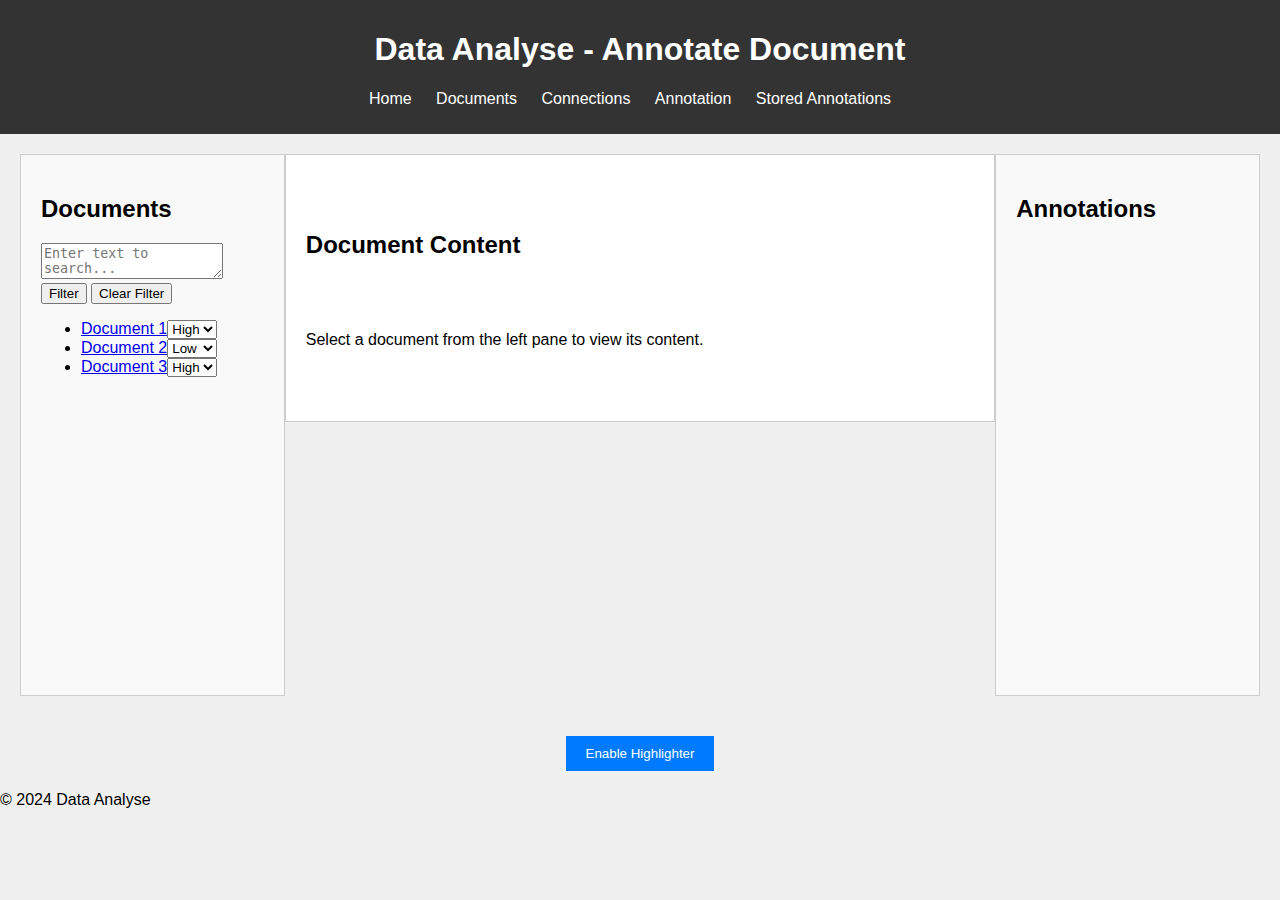
==== annotation/annotation.html @ 5b008ebb "added annotations page" ====
<!DOCTYPE html>
<html lang="en">
<head>
  <meta charset="UTF-8">
  <meta name="viewport" content="width=device-width, initial-scale=1.0">
  <title>Annotate Document - Data Analyse</title>
  <link rel="stylesheet" href="annotation.css">
</head>
<body>
  <header>
    <h1>Data Analyse - Annotate Document</h1>
    <nav>
      <ul>
        <li><a href="index.html">Home</a></li>
        <li><a href="list.html">Documents</a></li>
        <li><a href="connections.html">Connections</a></li>
        <li><a href="annotation.html">Annotation</a></li>
        <li><a href="annotations.html">Stored Annotations</a></li>
      </ul>
    </nav>
  </header>

  <main>
    <div class="container">
      <!-- Left pane for document list and relevancy selection -->
      <div class="left-pane">
        <h2>Documents</h2>
        <textarea id="searchBox" placeholder="Enter text to search..."></textarea>
        <button id="filterButton" onclick="filterDocuments()">Filter</button>
        <button id="clearFilterButton" onclick="clearFilter()">Clear Filter</button>

        <ul id="documentList">
          <!-- Document List will be dynamically updated -->
        </ul>
      </div>

      <!-- Center pane for document content -->
      <div class="center-pane" id="documentContainer">
        <h2>Document Content</h2>
        <p>Select a document from the left pane to view its content.</p>
      </div>

      <!-- Right pane for annotations -->
      <div class="right-pane">
        <h2>Annotations</h2>
        <div id="annotationsContainer">
          <!-- Annotations will be dynamically added -->
        </div>
      </div>
    </div>

    <!-- Highlighter button -->
    <button id="highlightButton" onclick="toggleHighlighter()">Enable Highlighter</button>

    <!-- Annotation Popup -->
    <div id="annotationPopup" class="popup">
      <textarea id="annotationText" rows="4" placeholder="Enter your annotation here..."></textarea><br>
      <button onclick="saveAnnotation()">Add Annotation</button>
      <button type="button" onclick="closeAnnotationPopup()">Cancel</button>
    </div>
  </main>

  <footer>
    <p>&copy; 2024 Data Analyse</p>
  </footer>

  <script src="annotation.js"></script>
</body>
</html>
---- annotation/annotation.css ----
body {
    font-family: Arial, sans-serif;
    background-color: #f0f0f0;
    margin: 0;
    padding: 0;
  }
  
  header {
    background-color: #333;
    color: white;
    padding: 10px 0;
    text-align: center;
  }
  
  nav ul {
    list-style-type: none;
    padding: 0;
  }
  
  nav ul li {
    display: inline;
    margin-right: 20px;
  }
  
  nav ul li a {
    color: white;
    text-decoration: none;
  }
  
  .container {
    display: flex;
    justify-content: space-between;
    padding: 20px;
  }
  
  .left-pane, .center-pane, .right-pane {
    padding: 20px;
    border: 1px solid #ccc;
    background-color: #f9f9f9;
    height: 500px;
    overflow-y: auto;
  }
  
  .left-pane {
    width: 20%;
  }
  
  .center-pane {
    width: 60%;
  }
  
  .right-pane {
    width: 20%;
  }
  
  #documentContainer {
    background-color: white;
    padding: 20px;
    border: 1px solid #ccc;
    white-space: pre-wrap;
    height: calc(100% - 40px);
    overflow-y: auto;
  }
  
  .highlight {
    background-color: yellow;
  }
  
  #highlightButton {
    display: block;
    margin: 20px auto;
    padding: 10px 20px;
    background-color: #007BFF;
    color: white;
    border: none;
    cursor: pointer;
  }
  
  #annotationPopup {
    display: none;
    position: fixed;
    top: 50%;
    left: 50%;
    transform: translate(-50%, -50%);
    background-color: white;
    border: 1px solid #ccc;
    padding: 20px;
    z-index: 1000;
  }
  
  .popup {
    box-shadow: 0 4px 8px rgba(0,0,0,0.1);
  }
  
  #annotationText {
    width: 100%;
    padding: 10px;
    border: 1px solid #ccc;
    margin-bottom: 10px;
  }
  
  .high-relevancy {
    color: green;
  }
  
  .low-relevancy {
    color: red;
  }
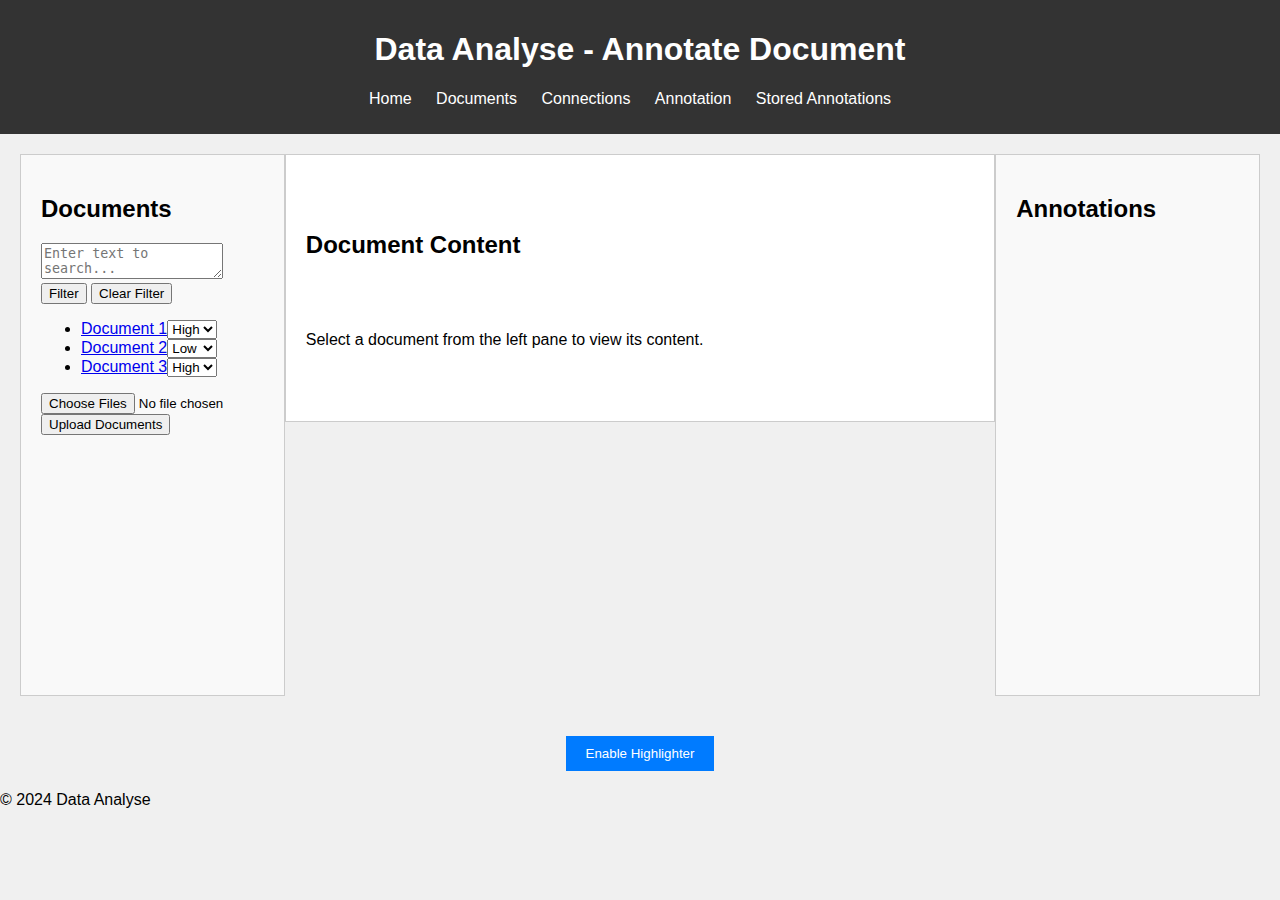
==== commit 030e2a8f: "added remove annotations" ====
--- a/annotation/annotation.html
+++ b/annotation/annotation.html
@@ -32,6 +32,8 @@
         <ul id="documentList">
           <!-- Document List will be dynamically updated -->
         </ul>
+        <input type="file" id="fileUpload" accept=".txt" multiple />
+        <button onclick="uploadDocuments()">Upload Documents</button>
       </div>
 
       <!-- Center pane for document content -->
@@ -66,4 +68,4 @@
 
   <script src="annotation.js"></script>
 </body>
-</html>
+</html>--- a/annotation/annotation.css
+++ b/annotation/annotation.css
@@ -1,109 +1,114 @@
 body {
-    font-family: Arial, sans-serif;
-    background-color: #f0f0f0;
-    margin: 0;
-    padding: 0;
-  }
-  
-  header {
-    background-color: #333;
-    color: white;
-    padding: 10px 0;
-    text-align: center;
-  }
-  
-  nav ul {
-    list-style-type: none;
-    padding: 0;
-  }
-  
-  nav ul li {
-    display: inline;
-    margin-right: 20px;
-  }
-  
-  nav ul li a {
-    color: white;
-    text-decoration: none;
-  }
-  
-  .container {
-    display: flex;
-    justify-content: space-between;
-    padding: 20px;
-  }
-  
-  .left-pane, .center-pane, .right-pane {
-    padding: 20px;
-    border: 1px solid #ccc;
-    background-color: #f9f9f9;
-    height: 500px;
-    overflow-y: auto;
-  }
-  
-  .left-pane {
-    width: 20%;
-  }
-  
-  .center-pane {
-    width: 60%;
-  }
-  
-  .right-pane {
-    width: 20%;
-  }
-  
-  #documentContainer {
-    background-color: white;
-    padding: 20px;
-    border: 1px solid #ccc;
-    white-space: pre-wrap;
-    height: calc(100% - 40px);
-    overflow-y: auto;
-  }
-  
-  .highlight {
-    background-color: yellow;
-  }
-  
-  #highlightButton {
-    display: block;
-    margin: 20px auto;
-    padding: 10px 20px;
-    background-color: #007BFF;
-    color: white;
-    border: none;
-    cursor: pointer;
-  }
-  
-  #annotationPopup {
-    display: none;
-    position: fixed;
-    top: 50%;
-    left: 50%;
-    transform: translate(-50%, -50%);
-    background-color: white;
-    border: 1px solid #ccc;
-    padding: 20px;
-    z-index: 1000;
-  }
-  
-  .popup {
-    box-shadow: 0 4px 8px rgba(0,0,0,0.1);
-  }
-  
-  #annotationText {
-    width: 100%;
-    padding: 10px;
-    border: 1px solid #ccc;
-    margin-bottom: 10px;
-  }
-  
-  .high-relevancy {
-    color: green;
-  }
-  
-  .low-relevancy {
-    color: red;
-  }
-  +  font-family: Arial, sans-serif;
+  background-color: #f0f0f0;
+  margin: 0;
+  padding: 0;
+}
+
+header {
+  background-color: #333;
+  color: white;
+  padding: 10px 0;
+  text-align: center;
+}
+
+nav ul {
+  list-style-type: none;
+  padding: 0;
+}
+
+nav ul li {
+  display: inline;
+  margin-right: 20px;
+}
+
+nav ul li a {
+  color: white;
+  text-decoration: none;
+}
+
+.container {
+  display: flex;
+  justify-content: space-between;
+  padding: 20px;
+}
+
+.left-pane, .center-pane, .right-pane {
+  padding: 20px;
+  border: 1px solid #ccc;
+  background-color: #f9f9f9;
+  height: 500px;
+  overflow-y: auto;
+}
+
+.left-pane {
+  width: 20%;
+}
+
+.center-pane {
+  width: 60%;
+}
+
+.right-pane {
+  width: 20%;
+}
+
+#documentContainer {
+  background-color: white;
+  padding: 20px;
+  border: 1px solid #ccc;
+  white-space: pre-wrap;
+  height: calc(100% - 40px);
+  overflow-y: auto;
+}
+
+.highlight {
+  background-color: yellow;
+}
+
+#highlightButton {
+  display: block;
+  margin: 20px auto;
+  padding: 10px 20px;
+  background-color: #007BFF;
+  color: white;
+  border: none;
+  cursor: pointer;
+}
+
+#annotationPopup {
+  display: none;
+  position: fixed;
+  top: 50%;
+  left: 50%;
+  transform: translate(-50%, -50%);
+  background-color: white;
+  border: 1px solid #ccc;
+  padding: 20px;
+  z-index: 1000;
+  width: 300px; /* Set a width to prevent distortion */
+  box-shadow: 0 4px 8px rgba(0, 0, 0, 0.1); /* Add some shadow for depth */
+  border-radius: 8px; /* Smoothen corners */
+}
+
+#annotationText {
+  width: 100%;
+  height: 100px; /* Define a fixed height */
+  padding: 10px;
+  border: 1px solid #ccc;
+  margin-bottom: 10px;
+  resize: none; /* Disable resizing to maintain design */
+}
+
+.popup button {
+  margin-right: 10px; /* Add space between buttons */
+}
+
+
+.high-relevancy {
+  color: green;
+}
+
+.low-relevancy {
+  color: red;
+}
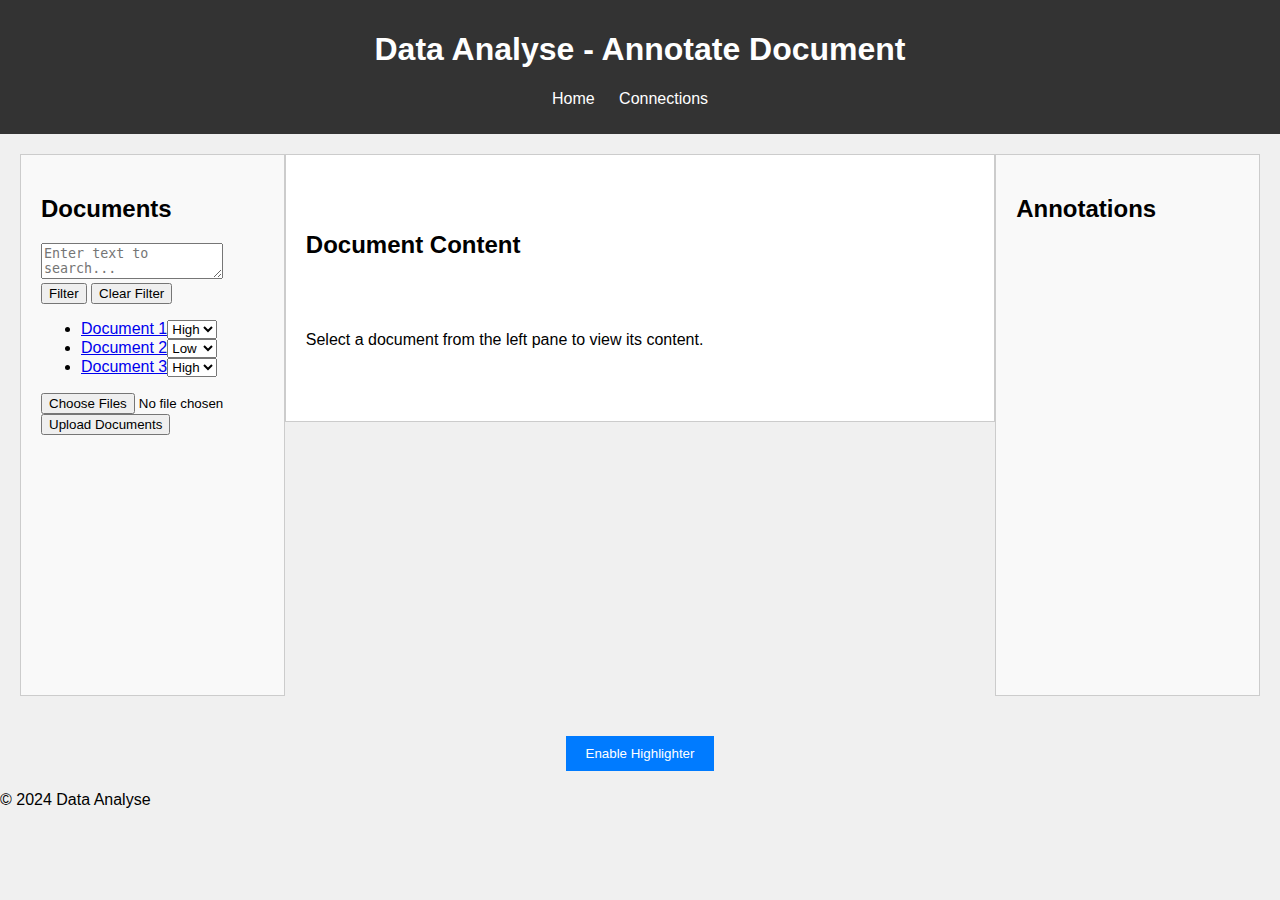
==== commit 0d15d8ab: "Merge pull request #6 from MonishaGGowda/features/stores-annotations" ====
--- a/annotation/annotation.html
+++ b/annotation/annotation.html
@@ -11,11 +11,8 @@
     <h1>Data Analyse - Annotate Document</h1>
     <nav>
       <ul>
-        <li><a href="index.html">Home</a></li>
-        <li><a href="list.html">Documents</a></li>
-        <li><a href="connections.html">Connections</a></li>
-        <li><a href="annotation.html">Annotation</a></li>
-        <li><a href="annotations.html">Stored Annotations</a></li>
+        <li><a href="../home_page/homepage.html">Home</a></li>
+        <li><a href="../stored-annotations/stored_annotations.html">Connections</a></li>
       </ul>
     </nav>
   </header>
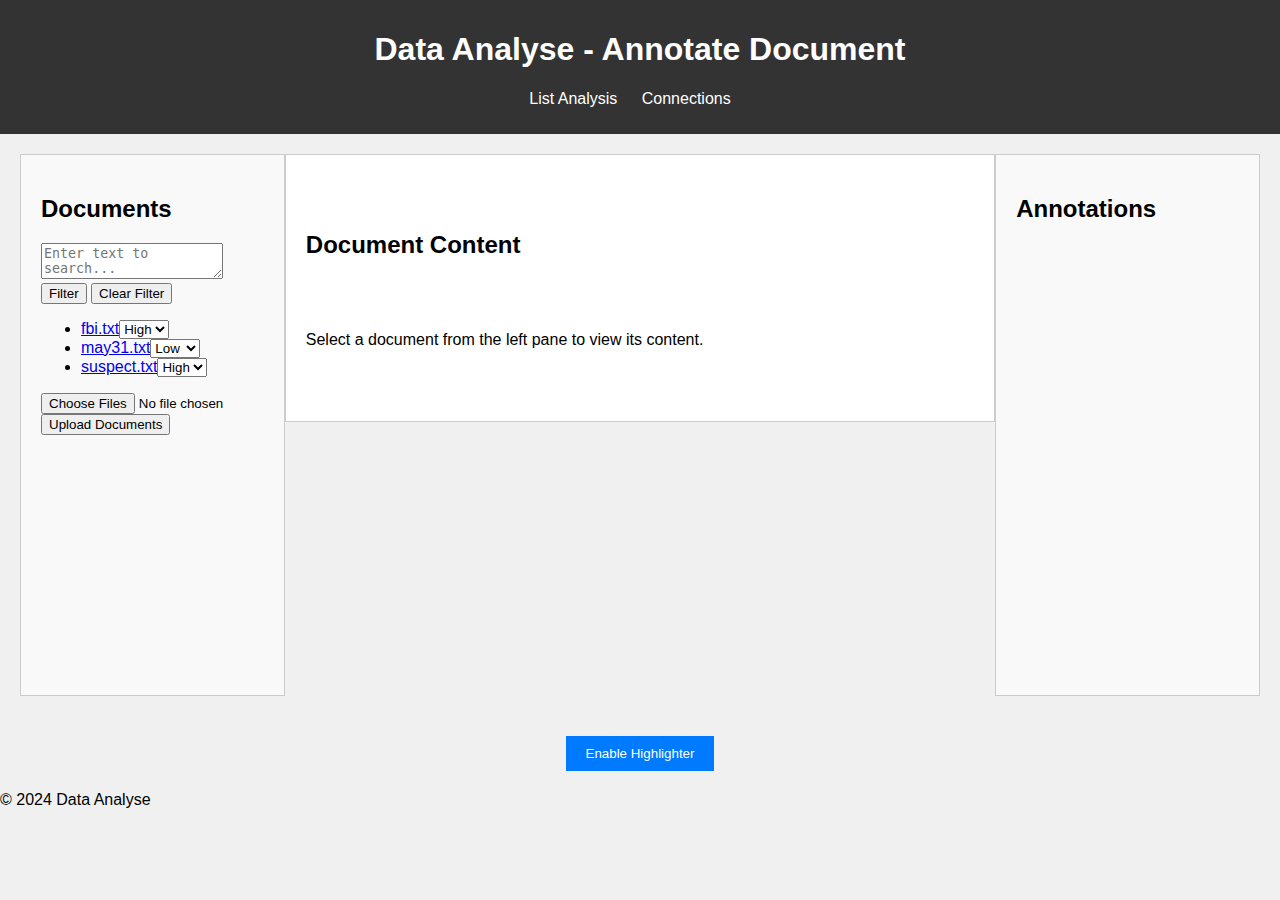
==== commit c4c5f1b8: "Merge pull request #7 from MonishaGGowda/features/stores-annotations" ====
--- a/annotation/annotation.html
+++ b/annotation/annotation.html
@@ -3,15 +3,15 @@
 <head>
   <meta charset="UTF-8">
   <meta name="viewport" content="width=device-width, initial-scale=1.0">
-  <title>Annotate Document - Data Analyse</title>
+  <title>Analysis</title>
   <link rel="stylesheet" href="annotation.css">
 </head>
 <body>
   <header>
-    <h1>Data Analyse - Annotate Document</h1>
+    <h1 id="analysisTitle">Data Analyse - Annotate Document</h1>
     <nav>
       <ul>
-        <li><a href="../home_page/homepage.html">Home</a></li>
+        <li><a href="../view_page/viewpage.html">List Analysis</a></li>
         <li><a href="../stored-annotations/stored_annotations.html">Connections</a></li>
       </ul>
     </nav>
